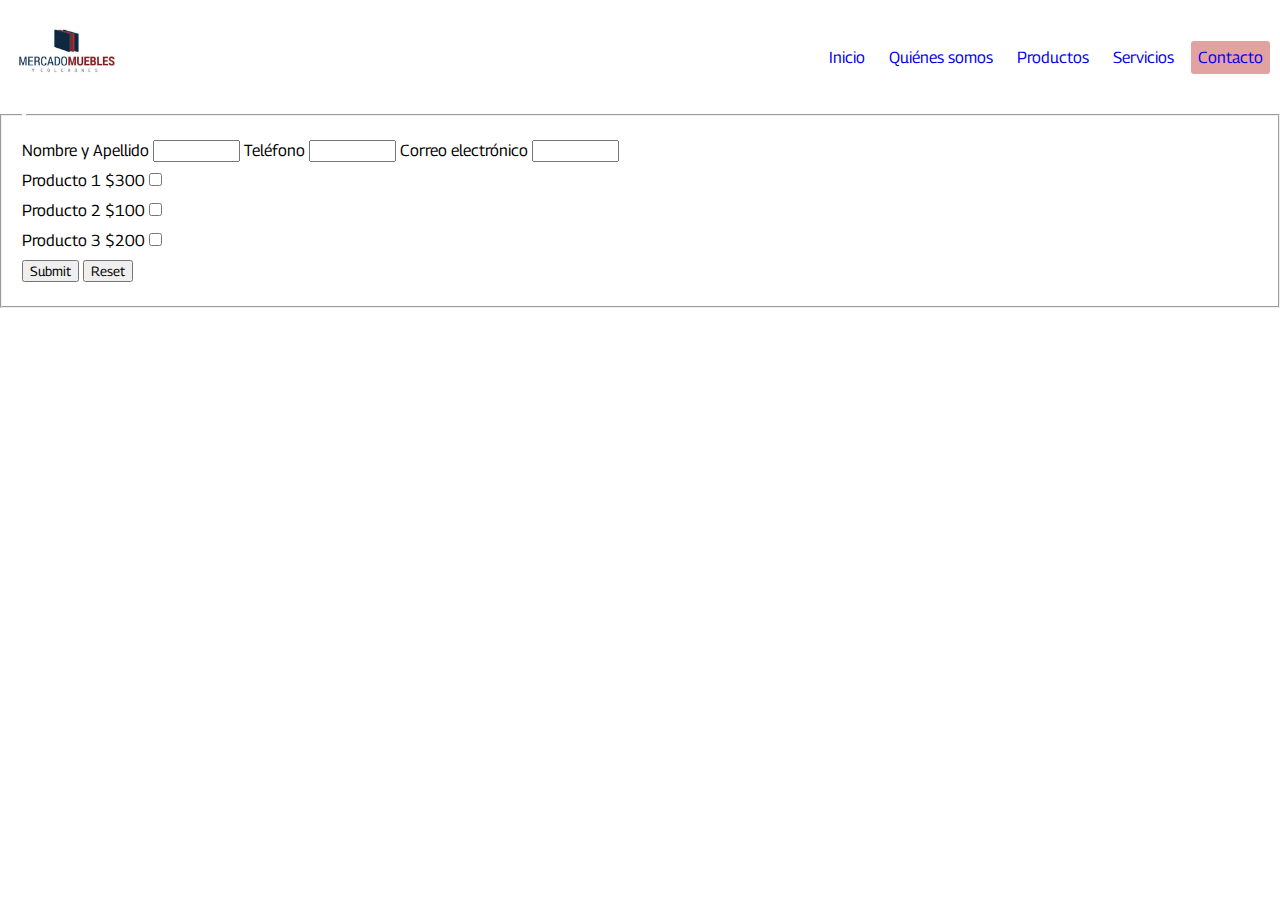
==== contacto.html @ dfcbb223 "primeraentrega" ====
<!DOCTYPE html>
<html lang="en">
<head>
  <meta charset="UTF-8">
  <meta http-equiv="X-UA-Compatible" content="IE=edge">
  <meta name="viewport" content="width=device-width, initial-scale=1.0">
  <link rel="preconnect" href="https://fonts.googleapis.com">
  <link rel="preconnect" href="https://fonts.gstatic.com" crossorigin>  
  <link href="https://fonts.googleapis.com/css2?family=Georama:wght@200&display=swap" rel="stylesheet">
  <link rel="stylesheet" href="styles.css/styles.css">
  <link rel="preconnect" href="https://fonts.googleapis.com">
  <link rel="preconnect" href="https://fonts.gstatic.com" crossorigin>  
  <link href="https://fonts.googleapis.com/css2?family=Georama:wght@200;300&display=swap" rel="stylesheet">
  <title>Mercadomuebles</title>
</head>
<body>
  <header class="header">
    <div>
      <a href="./index.html"> <img src="./imagenes/mercadomuebles.jpg" alt="logomm" height="110vh"></a>
    </div>
    <nav>
    <ul>
      <li> 
        <a href="./index.html" style="text-decoration:none">Inicio</a>
      </li>
      <li>
        <a href="./quienessomos.html" style="text-decoration:none">Quiénes somos</a>
      </li>
      <li>
        <a href="./productos.html" style="text-decoration:none">Productos</a>
      </li>
      <li>
        <a href="./servicios.html" style="text-decoration:none">Servicios</a>
      </li>
      <li>
        <a class="active" href="./contacto.html" style="text-decoration:none">Contacto</a>
      </li>
    </ul>
  </nav>
</header>
<main>
  <form action="" name="formulario1"></form>
   <fieldset class="formulario">
     <script src="/contacto.js"></script>
   <legend></legend>
     <div class="texto">
        <label for="nombre">Nombre y Apellido</label>
        <input type="text" name="nombre" id="nombre" class="field">
        <label for="celular">Teléfono</label>
        <input type="text" name="celular" id="celular" class="field">
        <label for="correo">Correo electrónico</label>
        <input type="text" name="Correo electrónico" id="mail" class="field">
     </div>
     <div class="radio">
      <div>
        <label for="prod1">Producto 1 $300</label>
        <input type="checkbox" name="prod" value="prod1" onclick="if (this.checked) sumar (this,300); else restar (this,300)">
      </div>
      <div>
        <label for="prod2">Producto 2 $100</label>
        <input type="checkbox" name="prod" value=prod2 onclick="if (this.checked) sumar(this,100); else restar (this,100)"> 
      </div>
      <div>
        <label for="prod3">Producto 3 $200</label>
        <input type="checkbox" name="prod" value="prod3" onclick="if (this.checked) sumar (this,200)">
      </div>
    </div>
    </div>
     <div class="boton">
        <input type="submit" name="Solicitar Presupuesto" id="submit">
        <input type="reset" name="reset" id="reset">
     </div>
  </fieldset>
</main>
</body>
</html>
---- styles.css/styles.css ----
* {
  box-sizing: border-box;
  margin: 0;
  font-family: 'Georama', sans-serif;
}

a:visited a:link {
  text-decoration:none;
}

html {
  font-size: 100%;
}

.header {
  display: flex;
  flex-direction: row;
  justify-content:space-between;
  align-items: center;
  color:rgba(0, 0, 0, 0.733);
  margin: 0 10px 0 10px;
  font-family: 'Roboto', sans-serif;
  flex-wrap: wrap;
}

nav ul {
  display: flex;
  flex-direction: row;
  gap: 10px;
  font-family: 'Georama', sans-serif;
  color: rgb(32, 32, 92);
  list-style: none;
  flex-wrap: wrap;
}

li a:hover {
  color: rgba(163, 13, 13, 0.932);
}

nav ul li a {
  padding: 7px 7px;
  border-radius: 3px;
}

a.active, a:hover {
  background-color: rgba(224, 155, 155, 0.932);
  -webkit-transition: .5s;
  transition: .5s;
}

.cuotasimg {
  display: flex;
  flex-direction: row;
  justify-content: center;
  margin-top: 20px;
  margin-bottom: 20px;
}

h1 {
display: flex;
flex-direction: row;
justify-content: center;
color:rgb(32, 32, 92);
font-weight: bolder;
margin-bottom: 30px;
background-image: url("../imagenes/madera2.jpg");
padding: 70px;
}

h3 {
  display: flex;
  flex-direction: row;
  justify-content: center;
  color: white;
  background-color: rgb(32, 32, 92);
  padding: 30px; 
}

/* h2:hover {
  transform: scale(1.1,1.1);
} */

.container {
  display: grid;
  grid-template-columns: repeat(4, 1fr);
  justify-content: center;
  margin: 5vh;
  text-align: center;
  grid-template-areas:
  'producto1 producto2 producto3 producto4';
  grid-column-gap: 2vh;
}

.producto1 {
  grid-area: producto1;
  justify-items: stretch;
}

.producto2 {
  grid-area: producto2;
  justify-items: stretch;
}

.producto3 {
  grid-area: producto3;
  justify-items: stretch;
}

.producto4 {
  grid-area: producto4;
  justify-items: stretch;
}


footer {
  display: flex;
  flex-direction: row;
  background: linear-gradient(to top, rgb(32, 32, 92), white);
  justify-content: center;
  color: white;
  padding: 20px;
  font-size: small;
  justify-self: end;
  margin-top: 30px;
}


/* PRODUCTOS */

h2 {
  display: flex;
  flex-direction: row;
  justify-content: center;
  color: white;
  font-weight: bolder;
  background-image: url("/imagenes/mdf.jpg");
  padding: 50px; 
}

span {
  font-weight: bold;
}

/* CONTACTO */
.formulario {
  padding: 20px;
  line-height: 30px;
}

#mensaje {
  height: 100px; 
  width: 400px;
  margin-top: 20px;
}
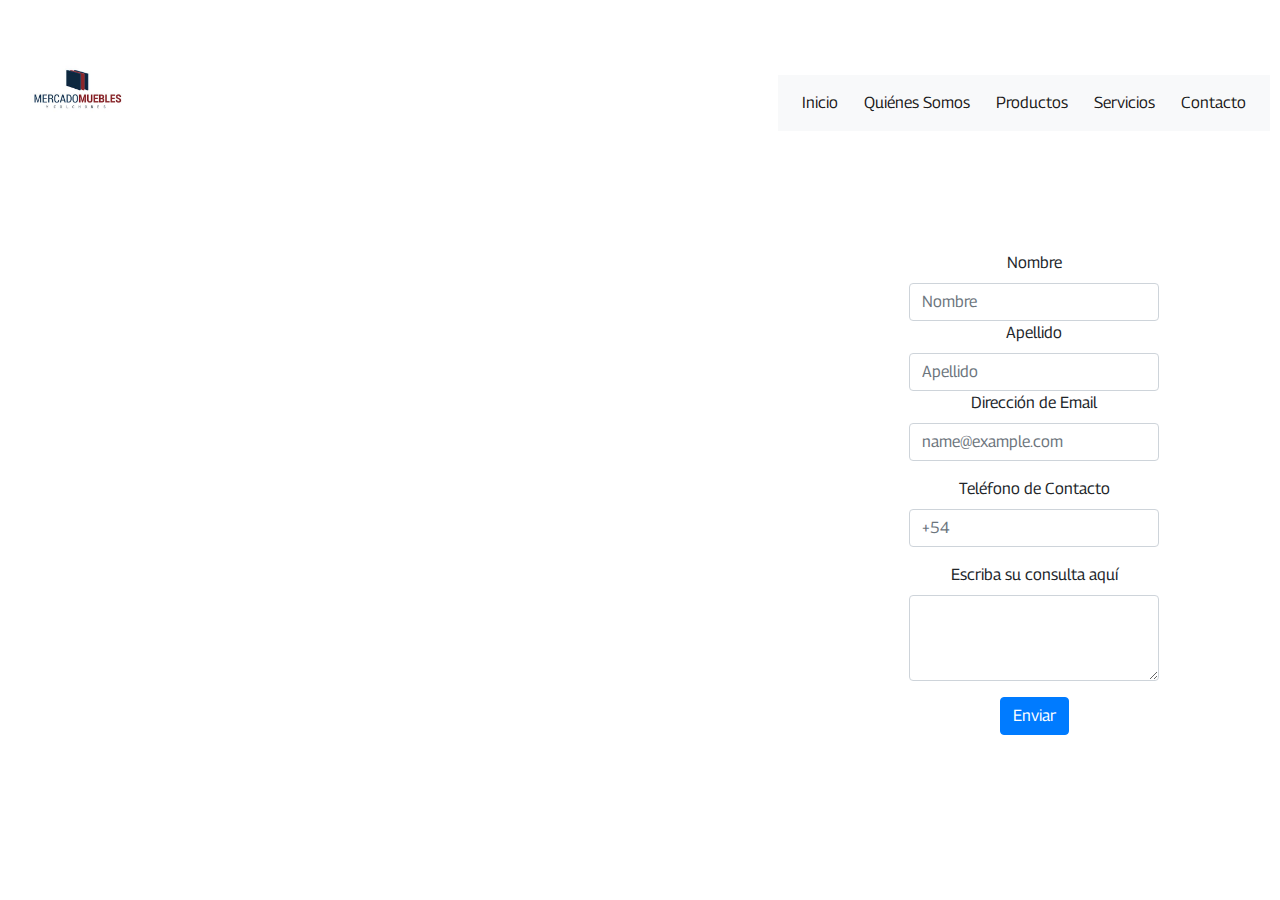
==== commit 7d04532e: "segundaentrega" ====
--- a/contacto.html
+++ b/contacto.html
@@ -7,41 +7,94 @@
   <link rel="preconnect" href="https://fonts.googleapis.com">
   <link rel="preconnect" href="https://fonts.gstatic.com" crossorigin>  
   <link href="https://fonts.googleapis.com/css2?family=Georama:wght@200&display=swap" rel="stylesheet">
-  <link rel="stylesheet" href="styles.css/styles.css">
+  <link rel="stylesheet" href="scss/styles.css">
   <link rel="preconnect" href="https://fonts.googleapis.com">
   <link rel="preconnect" href="https://fonts.gstatic.com" crossorigin>  
   <link href="https://fonts.googleapis.com/css2?family=Georama:wght@200;300&display=swap" rel="stylesheet">
+  <link rel="stylesheet" href="./assets/css/bootstrap-grid.css">
+  <link rel="stylesheet" href="./assets/css/bootstrap-reboot.css">
+  <link rel="stylesheet" href="./assets/css/bootstrap.css">
+  <link rel="stylesheet" href="./assets/js/bootstrap.bundle.js">
+  <link rel="stylesheet" href="./assets/js/bootstrap.js">
   <title>Mercadomuebles</title>
 </head>
 <body>
   <header class="header">
-    <div>
-      <a href="./index.html"> <img src="./imagenes/mercadomuebles.jpg" alt="logomm" height="110vh"></a>
-    </div>
-    <nav>
-    <ul>
-      <li> 
-        <a href="./index.html" style="text-decoration:none">Inicio</a>
-      </li>
-      <li>
-        <a href="./quienessomos.html" style="text-decoration:none">Quiénes somos</a>
-      </li>
-      <li>
-        <a href="./productos.html" style="text-decoration:none">Productos</a>
-      </li>
-      <li>
-        <a href="./servicios.html" style="text-decoration:none">Servicios</a>
-      </li>
-      <li>
-        <a class="active" href="./contacto.html" style="text-decoration:none">Contacto</a>
-      </li>
-    </ul>
-  </nav>
+    <nav class="navbar">
+      <a class="navbar-brand" href="./index.html">
+        <img src="./imagenes/mercadomuebles.jpg" width="100" height="100" alt="logomm" style="margin-top: 30px;">
+      </a>
+    </nav>
+    <!-- <div class="logo">
+      <a href="./index.html"> <img src="./imagenes/mercadomuebles.jpg" alt="logomm" height="150vh"></a>
+    </div> -->
+    <nav class="navbar navbar-expand-lg navbar-light bg-light style="background-color: #e3f2fd;">
+      <button class="navbar-toggler" type="button" data-toggle="collapse" data-target="#navbarTogglerDemo01" aria-controls="navbarTogglerDemo01" aria-expanded="false" aria-label="Toggle navigation">
+        <span class="navbar-toggler-icon"></span>
+      </button>
+      <div class="collapse navbar-collapse" id="navbarTogglerDemo01">
+        <ul class="navbar-nav mr-auto mt-2 mt-lg-0">
+          <li class="nav-item active">
+            <a class="nav-link" href="./index.html">Inicio <span class="sr-only">(current)</span></a>
+          </li>
+          <li class="nav-item active">
+            <a class="nav-link" href="./quienessomos.html">Quiénes Somos <span class="sr-only">(current)</span></a>
+          </li>
+          <li class="nav-item active">
+            <a class="nav-link" href="./productos.html">Productos <span class="sr-only">(current)</span></a>
+          </li>
+          <li class="nav-item active">
+            <a class="nav-link" href="./servicios.html">Servicios <span class="sr-only">(current)</span></a>
+          </li>
+          <li class="nav-item active">
+            <a class="nav-link" href="./contacto.html">Contacto <span class="sr-only">(current)</span></a>
+          </li>
+      </div>
+    </nav>
 </header>
 <main>
-  <form action="" name="formulario1"></form>
+  <div class="container">
+    <div class="container1">
+      <iframe src="https://www.google.com/maps/embed?pb=!1m18!1m12!1m3!1d3283.46594096918!2d-58.49543258502042!3d-34.61766388045594!2m3!1f0!2f0!3f0!3m2!1i1024!2i768!4f13.1!3m3!1m2!1s0x95bcc9db11f114c7%3A0x455bd0ad26b3305d!2sMercadomuebles!5e0!3m2!1ses-419!2sar!4v1629900508563!5m2!1ses-419!2sar" width="600" height="450" style="border:0;" allowfullscreen="" loading="lazy"></iframe>
+    </div>
+    <div class="container2">
+      <form id="formulario" class="needs-validation" novalidate>
+        <div class="form-row">
+          <div class="col-12 .col-md-8">
+            <label for="validationCustom01">Nombre</label>
+            <input type="text" class="form-control" id="validationCustom01" placeholder="Nombre" value="" required>
+            <div class="valid-feedback">
+              Ok!
+            </div>
+          </div>
+          <div class="col-12 .col-md-8">
+            <label for="validationCustom02">Apellido</label>
+            <input type="text" class="form-control" id="validationCustom02" placeholder="Apellido" value="" required>
+            <div class="valid-feedback">
+              Ok!
+            </div>
+          </div>
+        </div>
+        <div class="form-group">
+          <label for="exampleFormControlInput1">Dirección de Email</label>
+          <input type="email" class="form-control" id="exampleFormControlInput1" placeholder="name@example.com">
+        </div>
+        <div class="form-group">
+          <label for="exampleFormControlInput2">Teléfono de Contacto</label>
+          <input type="text" class="form-control" id="exampleFormControlInput2" placeholder="+54">
+        </div>
+        <div class="form-group">
+          <label for="exampleFormControlTextarea1">Escriba su consulta aquí</label>
+          <textarea class="form-control" id="exampleFormControlTextarea1" rows="3"></textarea>
+        </div>
+        <button class="btn btn-primary" type="submit" id="btnSubmit">Enviar</button>
+      </form>
+    </div>
+  </div>
+  <script src="./javascript/contacto.js"></script>
+  <!-- <form action="" name="formulario1"></form>
    <fieldset class="formulario">
-     <script src="/contacto.js"></script>
+     <script src="javascript/contacto.js"></script>
    <legend></legend>
      <div class="texto">
         <label for="nombre">Nombre y Apellido</label>
@@ -70,7 +123,7 @@
         <input type="submit" name="Solicitar Presupuesto" id="submit">
         <input type="reset" name="reset" id="reset">
      </div>
-  </fieldset>
+  </fieldset> -->
 </main>
 </body>
 </html>--- a/scss/styles.css
+++ b/scss/styles.css
@@ -0,0 +1,450 @@
+* {
+  -webkit-box-sizing: border-box;
+          box-sizing: border-box;
+  margin: 0;
+  font-family: 'Georama', sans-serif;
+}
+
+a:visited a:link {
+  text-decoration: none;
+}
+
+html {
+  font-size: 100%;
+}
+
+li a:hover {
+  color: rgba(163, 13, 13, 0.932);
+}
+
+nav ul li a {
+  padding: 7px 7px;
+  border-radius: 3px;
+}
+
+a.active, a:hover {
+  background-color: rgba(224, 155, 155, 0.932);
+  -webkit-transition: .5s;
+  transition: .5s;
+}
+
+.cuotasimg {
+  display: -webkit-box;
+  display: -ms-flexbox;
+  display: flex;
+  -webkit-box-orient: horizontal;
+  -webkit-box-direction: normal;
+      -ms-flex-direction: row;
+          flex-direction: row;
+  -webkit-box-pack: center;
+      -ms-flex-pack: center;
+          justify-content: center;
+  margin-top: 20px;
+  margin-bottom: 20px;
+}
+
+h1 {
+  display: -webkit-box;
+  display: -ms-flexbox;
+  display: flex;
+  -webkit-box-orient: horizontal;
+  -webkit-box-direction: normal;
+      -ms-flex-direction: row;
+          flex-direction: row;
+  -webkit-box-pack: center;
+      -ms-flex-pack: center;
+          justify-content: center;
+  color: #20205c;
+  font-weight: bolder;
+  margin-bottom: 30px;
+  background-image: url("../imagenes/madera2.jpg");
+  padding: 70px;
+}
+
+h3 {
+  display: -webkit-box;
+  display: -ms-flexbox;
+  display: flex;
+  -webkit-box-orient: horizontal;
+  -webkit-box-direction: normal;
+      -ms-flex-direction: row;
+          flex-direction: row;
+  -webkit-box-pack: center;
+      -ms-flex-pack: center;
+          justify-content: center;
+  color: white;
+  background-color: #20205c;
+  padding: 30px;
+}
+
+/* h2:hover {
+  transform: scale(1.1,1.1);
+} */
+.container {
+  display: -ms-grid;
+  display: grid;
+  -ms-grid-columns: (1fr)[4];
+      grid-template-columns: repeat(4, 1fr);
+  -webkit-box-pack: center;
+      -ms-flex-pack: center;
+          justify-content: center;
+  margin: 5vh;
+  text-align: center;
+      grid-template-areas: 'producto1 producto2 producto3 producto4'+ 'producto5 producto6 producto7 producto8';
+  grid-column-gap: 2vh;
+}
+
+.producto1 {
+  -ms-grid-row: 1;
+  -ms-grid-column: 1;
+  grid-area: producto1;
+  justify-items: stretch;
+  margin-bottom: 10vh;
+}
+
+.producto2 {
+  -ms-grid-row: 1;
+  -ms-grid-column: 2;
+  grid-area: producto2;
+  justify-items: stretch;
+}
+
+.producto3 {
+  -ms-grid-row: 1;
+  -ms-grid-column: 3;
+  grid-area: producto3;
+  justify-items: stretch;
+}
+
+.producto4 {
+  -ms-grid-row: 1;
+  -ms-grid-column: 4;
+  grid-area: producto4;
+  justify-items: stretch;
+}
+
+.producto5 {
+  -ms-grid-row: 2;
+  -ms-grid-column: 1;
+  grid-area: producto5;
+  justify-items: stretch;
+}
+
+.producto6 {
+  -ms-grid-row: 2;
+  -ms-grid-column: 2;
+  grid-area: producto6;
+  justify-items: stretch;
+}
+
+.producto7 {
+  -ms-grid-row: 2;
+  -ms-grid-column: 3;
+  grid-area: producto7;
+  justify-items: stretch;
+}
+
+.producto8 {
+  -ms-grid-row: 2;
+  -ms-grid-column: 4;
+  grid-area: producto8;
+  justify-items: stretch;
+}
+
+footer {
+  display: -webkit-box;
+  display: -ms-flexbox;
+  display: flex;
+  -webkit-box-orient: horizontal;
+  -webkit-box-direction: normal;
+      -ms-flex-direction: row;
+          flex-direction: row;
+  background: -webkit-gradient(linear, left bottom, left top, from(#20205c), to(white));
+  background: linear-gradient(to top, #20205c, white);
+  -webkit-box-pack: center;
+      -ms-flex-pack: center;
+          justify-content: center;
+  color: white;
+  padding: 20px;
+  font-size: small;
+  justify-self: end;
+  margin-top: 30px;
+}
+
+.header {
+  display: -webkit-box;
+  display: -ms-flexbox;
+  display: flex;
+  -webkit-box-orient: horizontal;
+  -webkit-box-direction: normal;
+      -ms-flex-direction: row;
+          flex-direction: row;
+  -webkit-box-pack: justify;
+      -ms-flex-pack: justify;
+          justify-content: space-between;
+  -webkit-box-align: center;
+      -ms-flex-align: center;
+          align-items: center;
+  color: rgba(0, 0, 0, 0.733);
+  margin: 0 10px 0 10px;
+  font-family: 'Roboto', sans-serif;
+  -ms-flex-wrap: wrap;
+      flex-wrap: wrap;
+}
+
+nav ul {
+  display: -webkit-box;
+  display: -ms-flexbox;
+  display: flex;
+  -webkit-box-orient: horizontal;
+  -webkit-box-direction: normal;
+      -ms-flex-direction: row;
+          flex-direction: row;
+  gap: 10px;
+  font-family: 'Georama', sans-serif;
+  color: #20205c;
+  list-style: none;
+  -ms-flex-wrap: wrap;
+      flex-wrap: wrap;
+}
+
+li a:hover {
+  color: rgba(163, 13, 13, 0.932);
+}
+
+nav ul li a {
+  padding: 7px 7px;
+  border-radius: 3px;
+}
+
+a.active, a:hover {
+  background-color: rgba(224, 155, 155, 0.932);
+  -webkit-transition: .5s;
+  transition: .5s;
+}
+
+h2 {
+  display: -webkit-box;
+  display: -ms-flexbox;
+  display: flex;
+  -webkit-box-orient: horizontal;
+  -webkit-box-direction: normal;
+      -ms-flex-direction: row;
+          flex-direction: row;
+  -webkit-box-pack: center;
+      -ms-flex-pack: center;
+          justify-content: center;
+  color: white;
+  font-weight: bolder;
+  background-color: cadetblue;
+  padding: 50px;
+}
+
+h4 {
+  margin-bottom: 10px;
+}
+
+h3 {
+  margin-bottom: 10px;
+}
+
+span {
+  font-weight: bold;
+}
+
+.btn-info {
+  display: inline-block;
+  text-align: center;
+  white-space: nowrap;
+  vertical-align: middle;
+  -webkit-user-select: none;
+     -moz-user-select: none;
+      -ms-user-select: none;
+          user-select: none;
+}
+
+.card {
+  display: -webkit-box;
+  display: -ms-flexbox;
+  display: flex;
+  -webkit-box-orient: horizontal;
+  -webkit-box-direction: normal;
+      -ms-flex-direction: row;
+          flex-direction: row;
+  color: #474343;
+  margin-bottom: 30px;
+}
+
+img {
+  margin-bottom: 50px;
+}
+
+.header {
+  display: -webkit-box;
+  display: -ms-flexbox;
+  display: flex;
+  -webkit-box-orient: horizontal;
+  -webkit-box-direction: normal;
+      -ms-flex-direction: row;
+          flex-direction: row;
+  -webkit-box-pack: justify;
+      -ms-flex-pack: justify;
+          justify-content: space-between;
+  -webkit-box-align: center;
+      -ms-flex-align: center;
+          align-items: center;
+  color: rgba(0, 0, 0, 0.733);
+  margin: 0 10px 0 10px;
+  font-family: 'Roboto', sans-serif;
+  -ms-flex-wrap: wrap;
+      flex-wrap: wrap;
+}
+
+nav ul {
+  display: -webkit-box;
+  display: -ms-flexbox;
+  display: flex;
+  -webkit-box-orient: horizontal;
+  -webkit-box-direction: normal;
+      -ms-flex-direction: row;
+          flex-direction: row;
+  gap: 10px;
+  font-family: 'Georama', sans-serif;
+  color: #20205c;
+  list-style: none;
+  -ms-flex-wrap: wrap;
+      flex-wrap: wrap;
+}
+
+li a:hover {
+  color: rgba(163, 13, 13, 0.932);
+}
+
+nav ul li a {
+  padding: 7px 7px;
+  border-radius: 3px;
+}
+
+a.active, a:hover {
+  background-color: rgba(224, 155, 155, 0.932);
+  -webkit-transition: .5s;
+  transition: .5s;
+}
+
+.container {
+  display: -ms-grid;
+  display: grid;
+  -ms-grid-columns: 2fr;
+      grid-template-columns: 2fr;
+}
+
+.header {
+  display: -webkit-box;
+  display: -ms-flexbox;
+  display: flex;
+  -webkit-box-orient: horizontal;
+  -webkit-box-direction: normal;
+      -ms-flex-direction: row;
+          flex-direction: row;
+  -webkit-box-pack: justify;
+      -ms-flex-pack: justify;
+          justify-content: space-between;
+  -webkit-box-align: center;
+      -ms-flex-align: center;
+          align-items: center;
+  color: rgba(0, 0, 0, 0.733);
+  margin: 0 10px 0 10px;
+  font-family: 'Roboto', sans-serif;
+  -ms-flex-wrap: wrap;
+      flex-wrap: wrap;
+}
+
+nav ul {
+  display: -webkit-box;
+  display: -ms-flexbox;
+  display: flex;
+  -webkit-box-orient: horizontal;
+  -webkit-box-direction: normal;
+      -ms-flex-direction: row;
+          flex-direction: row;
+  gap: 10px;
+  font-family: 'Georama', sans-serif;
+  color: #20205c;
+  list-style: none;
+  -ms-flex-wrap: wrap;
+      flex-wrap: wrap;
+}
+
+li a:hover {
+  color: rgba(163, 13, 13, 0.932);
+}
+
+nav ul li a {
+  padding: 7px 7px;
+  border-radius: 3px;
+}
+
+a.active, a:hover {
+  background-color: rgba(224, 155, 155, 0.932);
+  -webkit-transition: .5s;
+  transition: .5s;
+}
+
+.header {
+  display: -webkit-box;
+  display: -ms-flexbox;
+  display: flex;
+  -webkit-box-orient: horizontal;
+  -webkit-box-direction: normal;
+      -ms-flex-direction: row;
+          flex-direction: row;
+  -webkit-box-pack: justify;
+      -ms-flex-pack: justify;
+          justify-content: space-between;
+  -webkit-box-align: center;
+      -ms-flex-align: center;
+          align-items: center;
+  color: rgba(0, 0, 0, 0.733);
+  margin: 0 10px 0 10px;
+  font-family: 'Roboto', sans-serif;
+  -ms-flex-wrap: wrap;
+      flex-wrap: wrap;
+}
+
+nav ul {
+  display: -webkit-box;
+  display: -ms-flexbox;
+  display: flex;
+  -webkit-box-orient: horizontal;
+  -webkit-box-direction: normal;
+      -ms-flex-direction: row;
+          flex-direction: row;
+  gap: 10px;
+  font-family: 'Georama', sans-serif;
+  color: #20205c;
+  list-style: none;
+  -ms-flex-wrap: wrap;
+      flex-wrap: wrap;
+}
+
+li a:hover {
+  color: rgba(163, 13, 13, 0.932);
+}
+
+nav ul li a {
+  padding: 7px 7px;
+  border-radius: 3px;
+}
+
+a.active, a:hover {
+  background-color: rgba(224, 155, 155, 0.932);
+  -webkit-transition: .5s;
+  transition: .5s;
+}
+
+@media (max-width: 991px) {
+  .container1 {
+    display: none;
+  }
+}
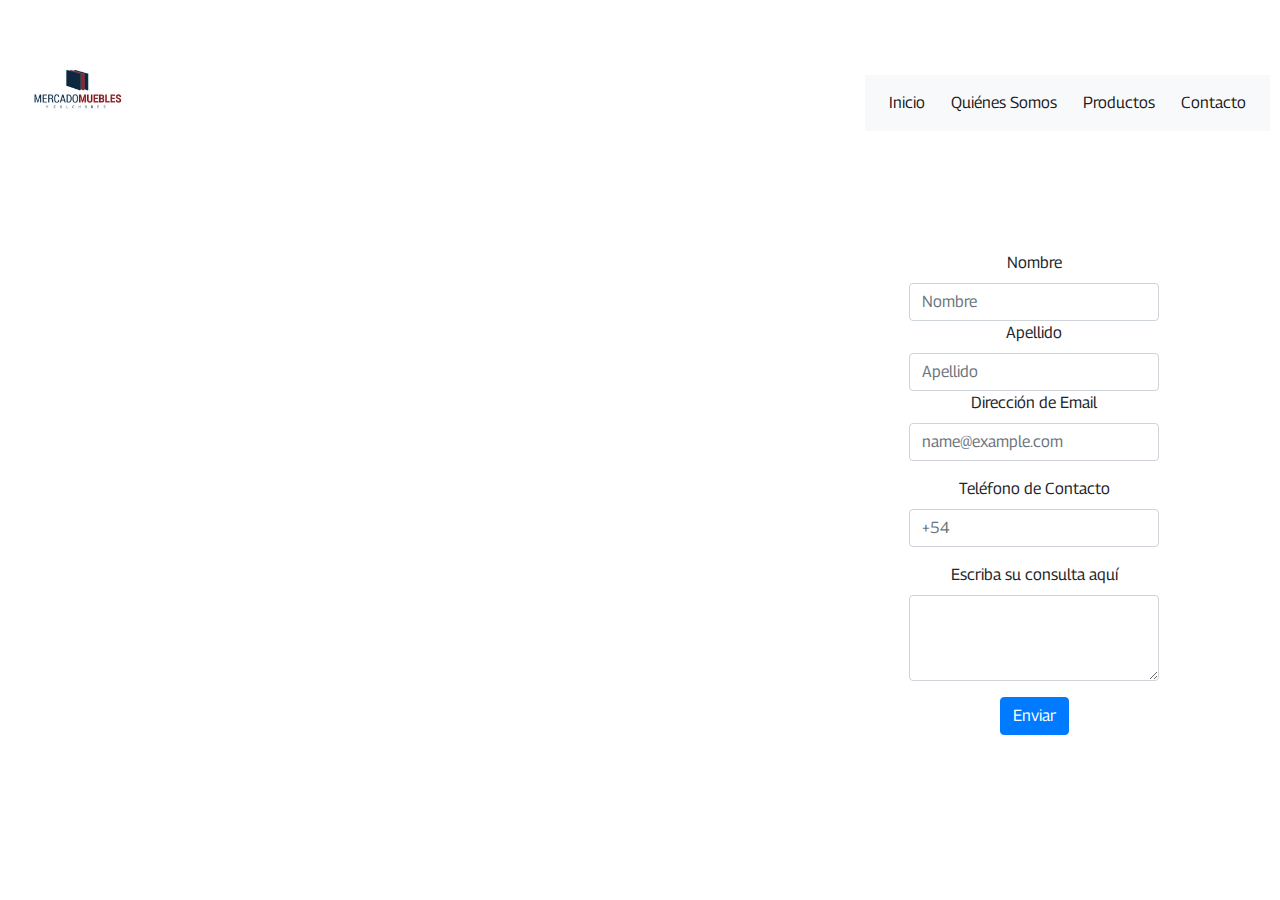
==== commit 34a00854: "entregatres" ====
--- a/contacto.html
+++ b/contacto.html
@@ -44,9 +44,6 @@
             <a class="nav-link" href="./productos.html">Productos <span class="sr-only">(current)</span></a>
           </li>
           <li class="nav-item active">
-            <a class="nav-link" href="./servicios.html">Servicios <span class="sr-only">(current)</span></a>
-          </li>
-          <li class="nav-item active">
             <a class="nav-link" href="./contacto.html">Contacto <span class="sr-only">(current)</span></a>
           </li>
       </div>
@@ -91,6 +88,7 @@
       </form>
     </div>
   </div>
+  <script src="https://code.jquery.com/jquery-3.5.1.slim.min.js" integrity="sha384-DfXdz2htPH0lsSSs5nCTpuj/zy4C+OGpamoFVy38MVBnE+IbbVYUew+OrCXaRkfj" crossorigin="anonymous"></script>
   <script src="./javascript/contacto.js"></script>
   <!-- <form action="" name="formulario1"></form>
    <fieldset class="formulario">
--- a/scss/styles.css
+++ b/scss/styles.css
@@ -160,16 +160,13 @@
   -webkit-box-direction: normal;
       -ms-flex-direction: row;
           flex-direction: row;
-  background: -webkit-gradient(linear, left bottom, left top, from(#20205c), to(white));
-  background: linear-gradient(to top, #20205c, white);
-  -webkit-box-pack: center;
-      -ms-flex-pack: center;
-          justify-content: center;
-  color: white;
+  -webkit-box-pack: center;
+      -ms-flex-pack: center;
+          justify-content: center;
+  justify-items: center;
+  background-color: rgba(184, 178, 178, 0.604);
+  margin-top: 100px;
   padding: 20px;
-  font-size: small;
-  justify-self: end;
-  margin-top: 30px;
 }
 
 .header {
@@ -253,27 +250,22 @@
   font-weight: bold;
 }
 
-.btn-info {
-  display: inline-block;
-  text-align: center;
-  white-space: nowrap;
-  vertical-align: middle;
-  -webkit-user-select: none;
-     -moz-user-select: none;
-      -ms-user-select: none;
-          user-select: none;
-}
-
-.card {
-  display: -webkit-box;
-  display: -ms-flexbox;
-  display: flex;
-  -webkit-box-orient: horizontal;
-  -webkit-box-direction: normal;
-      -ms-flex-direction: row;
-          flex-direction: row;
-  color: #474343;
-  margin-bottom: 30px;
+#productosContenedor {
+  display: -webkit-box;
+  display: -ms-flexbox;
+  display: flex;
+  -webkit-box-orient: horizontal;
+  -webkit-box-direction: normal;
+      -ms-flex-direction: row;
+          flex-direction: row;
+  -webkit-box-pack: center;
+      -ms-flex-pack: center;
+          justify-content: center;
+  -webkit-box-align: stretch;
+      -ms-flex-align: stretch;
+          align-items: stretch;
+  -ms-flex-wrap: wrap;
+      flex-wrap: wrap;
 }
 
 img {
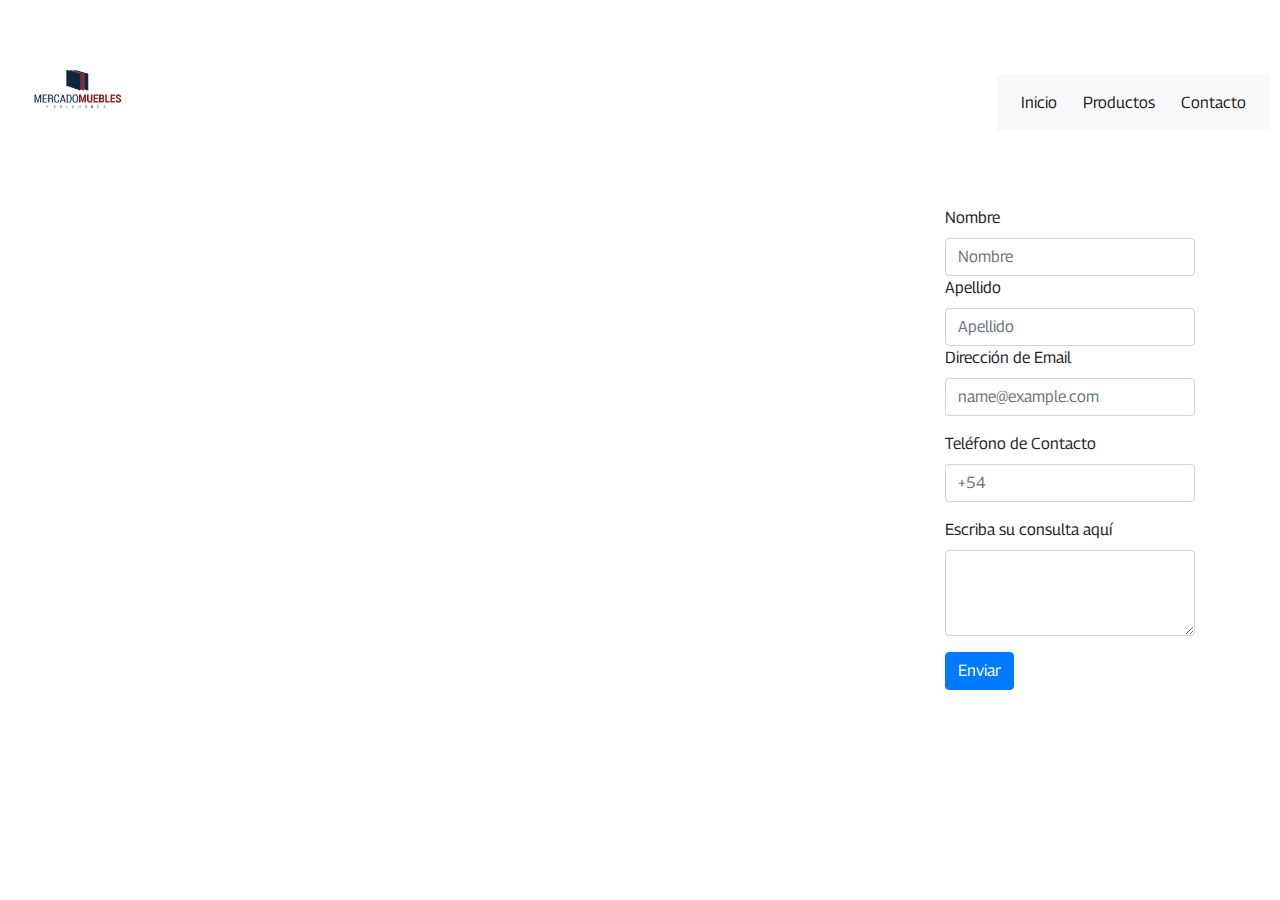
==== commit f04b5f4f: "entregafinal" ====
--- a/contacto.html
+++ b/contacto.html
@@ -38,9 +38,6 @@
             <a class="nav-link" href="./index.html">Inicio <span class="sr-only">(current)</span></a>
           </li>
           <li class="nav-item active">
-            <a class="nav-link" href="./quienessomos.html">Quiénes Somos <span class="sr-only">(current)</span></a>
-          </li>
-          <li class="nav-item active">
             <a class="nav-link" href="./productos.html">Productos <span class="sr-only">(current)</span></a>
           </li>
           <li class="nav-item active">
@@ -50,12 +47,13 @@
     </nav>
 </header>
 <main>
-  <div class="container">
+</main>
+<div class="container">
     <div class="container1">
       <iframe src="https://www.google.com/maps/embed?pb=!1m18!1m12!1m3!1d3283.46594096918!2d-58.49543258502042!3d-34.61766388045594!2m3!1f0!2f0!3f0!3m2!1i1024!2i768!4f13.1!3m3!1m2!1s0x95bcc9db11f114c7%3A0x455bd0ad26b3305d!2sMercadomuebles!5e0!3m2!1ses-419!2sar!4v1629900508563!5m2!1ses-419!2sar" width="600" height="450" style="border:0;" allowfullscreen="" loading="lazy"></iframe>
     </div>
     <div class="container2">
-      <form id="formulario" class="needs-validation" novalidate>
+      <form method="POST" id="formulario" name="contactForm" class="contactForm">
         <div class="form-row">
           <div class="col-12 .col-md-8">
             <label for="validationCustom01">Nombre</label>
@@ -90,38 +88,6 @@
   </div>
   <script src="https://code.jquery.com/jquery-3.5.1.slim.min.js" integrity="sha384-DfXdz2htPH0lsSSs5nCTpuj/zy4C+OGpamoFVy38MVBnE+IbbVYUew+OrCXaRkfj" crossorigin="anonymous"></script>
   <script src="./javascript/contacto.js"></script>
-  <!-- <form action="" name="formulario1"></form>
-   <fieldset class="formulario">
-     <script src="javascript/contacto.js"></script>
-   <legend></legend>
-     <div class="texto">
-        <label for="nombre">Nombre y Apellido</label>
-        <input type="text" name="nombre" id="nombre" class="field">
-        <label for="celular">Teléfono</label>
-        <input type="text" name="celular" id="celular" class="field">
-        <label for="correo">Correo electrónico</label>
-        <input type="text" name="Correo electrónico" id="mail" class="field">
-     </div>
-     <div class="radio">
-      <div>
-        <label for="prod1">Producto 1 $300</label>
-        <input type="checkbox" name="prod" value="prod1" onclick="if (this.checked) sumar (this,300); else restar (this,300)">
-      </div>
-      <div>
-        <label for="prod2">Producto 2 $100</label>
-        <input type="checkbox" name="prod" value=prod2 onclick="if (this.checked) sumar(this,100); else restar (this,100)"> 
-      </div>
-      <div>
-        <label for="prod3">Producto 3 $200</label>
-        <input type="checkbox" name="prod" value="prod3" onclick="if (this.checked) sumar (this,200)">
-      </div>
-    </div>
-    </div>
-     <div class="boton">
-        <input type="submit" name="Solicitar Presupuesto" id="submit">
-        <input type="reset" name="reset" id="reset">
-     </div>
-  </fieldset> -->
 </main>
 </body>
 </html>--- a/scss/styles.css
+++ b/scss/styles.css
@@ -14,7 +14,7 @@
 }
 
 li a:hover {
-  color: rgba(163, 13, 13, 0.932);
+  color: #8282a3;
 }
 
 nav ul li a {
@@ -23,7 +23,7 @@
 }
 
 a.active, a:hover {
-  background-color: rgba(224, 155, 155, 0.932);
+  background-color: #8282a3;
   -webkit-transition: .5s;
   transition: .5s;
 }
@@ -57,7 +57,6 @@
   color: #20205c;
   font-weight: bolder;
   margin-bottom: 30px;
-  background-image: url("../imagenes/madera2.jpg");
   padding: 70px;
 }
 
@@ -75,81 +74,6 @@
   color: white;
   background-color: #20205c;
   padding: 30px;
-}
-
-/* h2:hover {
-  transform: scale(1.1,1.1);
-} */
-.container {
-  display: -ms-grid;
-  display: grid;
-  -ms-grid-columns: (1fr)[4];
-      grid-template-columns: repeat(4, 1fr);
-  -webkit-box-pack: center;
-      -ms-flex-pack: center;
-          justify-content: center;
-  margin: 5vh;
-  text-align: center;
-      grid-template-areas: 'producto1 producto2 producto3 producto4'- 'producto5 producto6 producto7 producto8';
-  grid-column-gap: 2vh;
-}
-
-.producto1 {
-  -ms-grid-row: 1;
-  -ms-grid-column: 1;
-  grid-area: producto1;
-  justify-items: stretch;
-  margin-bottom: 10vh;
-}
-
-.producto2 {
-  -ms-grid-row: 1;
-  -ms-grid-column: 2;
-  grid-area: producto2;
-  justify-items: stretch;
-}
-
-.producto3 {
-  -ms-grid-row: 1;
-  -ms-grid-column: 3;
-  grid-area: producto3;
-  justify-items: stretch;
-}
-
-.producto4 {
-  -ms-grid-row: 1;
-  -ms-grid-column: 4;
-  grid-area: producto4;
-  justify-items: stretch;
-}
-
-.producto5 {
-  -ms-grid-row: 2;
-  -ms-grid-column: 1;
-  grid-area: producto5;
-  justify-items: stretch;
-}
-
-.producto6 {
-  -ms-grid-row: 2;
-  -ms-grid-column: 2;
-  grid-area: producto6;
-  justify-items: stretch;
-}
-
-.producto7 {
-  -ms-grid-row: 2;
-  -ms-grid-column: 3;
-  grid-area: producto7;
-  justify-items: stretch;
-}
-
-.producto8 {
-  -ms-grid-row: 2;
-  -ms-grid-column: 4;
-  grid-area: producto8;
-  justify-items: stretch;
 }
 
 footer {
@@ -207,7 +131,7 @@
 }
 
 li a:hover {
-  color: rgba(163, 13, 13, 0.932);
+  color: #8282a3;
 }
 
 nav ul li a {
@@ -216,7 +140,7 @@
 }
 
 a.active, a:hover {
-  background-color: rgba(224, 155, 155, 0.932);
+  background-color: #8282a3;
   -webkit-transition: .5s;
   transition: .5s;
 }
@@ -234,7 +158,7 @@
           justify-content: center;
   color: white;
   font-weight: bolder;
-  background-color: cadetblue;
+  background-color: #8282a3;
   padding: 50px;
 }
 
@@ -268,8 +192,103 @@
       flex-wrap: wrap;
 }
 
+td {
+  padding: 5px;
+}
+
+th {
+  padding-bottom: 10px;
+}
+
 img {
   margin-bottom: 50px;
+}
+
+.cart {
+  padding: 20px;
+  color: white;
+  display: -webkit-box;
+  display: -ms-flexbox;
+  display: flex;
+  -webkit-box-orient: vertical;
+  -webkit-box-direction: normal;
+      -ms-flex-direction: column;
+          flex-direction: column;
+  -ms-flex-wrap: wrap;
+      flex-wrap: wrap;
+  -webkit-box-pack: left;
+      -ms-flex-pack: left;
+          justify-content: left;
+  margin-top: 0px;
+  margin-bottom: 70px;
+  margin-right: 600px;
+  background: #8282a3;
+}
+
+.cartNombre {
+  color: #8282a3;
+  display: -webkit-box;
+  display: -ms-flexbox;
+  display: flex;
+  -webkit-box-pack: left;
+      -ms-flex-pack: left;
+          justify-content: left;
+  padding: 10px;
+}
+
+.open-modal {
+  font-weight: bold;
+  background: var(--blue);
+  color: var(--white);
+  padding: .75rem 1.75rem;
+  margin-bottom: 1rem;
+  border-radius: 5px;
+}
+
+.modal {
+  position: fixed;
+  top: 0;
+  left: 0;
+  right: 0;
+  bottom: 0;
+  display: -webkit-box;
+  display: -ms-flexbox;
+  display: flex;
+  -webkit-box-align: center;
+      -ms-flex-align: center;
+          align-items: center;
+  -webkit-box-pack: center;
+      -ms-flex-pack: center;
+          justify-content: center;
+  padding: 1rem;
+  background: var(--black);
+  cursor: pointer;
+  visibility: hidden;
+  opacity: 0;
+  -webkit-transition: all 0.35s ease-in;
+  transition: all 0.35s ease-in;
+}
+
+.modal-dialog {
+  position: relative;
+  max-width: 800px;
+  max-height: 80vh;
+  border-radius: 5px;
+  background: var(--white);
+  overflow: auto;
+  cursor: default;
+}
+
+.modal {
+  visibility: hidden;
+  opacity: 0;
+  -webkit-transition: all 0.35s ease-in;
+  transition: all 0.35s ease-in;
+}
+
+.modal.is-visible {
+  visibility: visible;
+  opacity: 1;
 }
 
 .header {
@@ -329,110 +348,21 @@
   display: grid;
   -ms-grid-columns: 2fr;
       grid-template-columns: 2fr;
-}
-
-.header {
-  display: -webkit-box;
-  display: -ms-flexbox;
-  display: flex;
-  -webkit-box-orient: horizontal;
-  -webkit-box-direction: normal;
-      -ms-flex-direction: row;
-          flex-direction: row;
-  -webkit-box-pack: justify;
-      -ms-flex-pack: justify;
-          justify-content: space-between;
-  -webkit-box-align: center;
-      -ms-flex-align: center;
-          align-items: center;
-  color: rgba(0, 0, 0, 0.733);
-  margin: 0 10px 0 10px;
-  font-family: 'Roboto', sans-serif;
-  -ms-flex-wrap: wrap;
-      flex-wrap: wrap;
-}
-
-nav ul {
-  display: -webkit-box;
-  display: -ms-flexbox;
-  display: flex;
-  -webkit-box-orient: horizontal;
-  -webkit-box-direction: normal;
-      -ms-flex-direction: row;
-          flex-direction: row;
-  gap: 10px;
-  font-family: 'Georama', sans-serif;
-  color: #20205c;
-  list-style: none;
-  -ms-flex-wrap: wrap;
-      flex-wrap: wrap;
-}
-
-li a:hover {
-  color: rgba(163, 13, 13, 0.932);
-}
-
-nav ul li a {
-  padding: 7px 7px;
-  border-radius: 3px;
-}
-
-a.active, a:hover {
-  background-color: rgba(224, 155, 155, 0.932);
-  -webkit-transition: .5s;
-  transition: .5s;
-}
-
-.header {
-  display: -webkit-box;
-  display: -ms-flexbox;
-  display: flex;
-  -webkit-box-orient: horizontal;
-  -webkit-box-direction: normal;
-      -ms-flex-direction: row;
-          flex-direction: row;
-  -webkit-box-pack: justify;
-      -ms-flex-pack: justify;
-          justify-content: space-between;
-  -webkit-box-align: center;
-      -ms-flex-align: center;
-          align-items: center;
-  color: rgba(0, 0, 0, 0.733);
-  margin: 0 10px 0 10px;
-  font-family: 'Roboto', sans-serif;
-  -ms-flex-wrap: wrap;
-      flex-wrap: wrap;
-}
-
-nav ul {
-  display: -webkit-box;
-  display: -ms-flexbox;
-  display: flex;
-  -webkit-box-orient: horizontal;
-  -webkit-box-direction: normal;
-      -ms-flex-direction: row;
-          flex-direction: row;
-  gap: 10px;
-  font-family: 'Georama', sans-serif;
-  color: #20205c;
-  list-style: none;
-  -ms-flex-wrap: wrap;
-      flex-wrap: wrap;
-}
-
-li a:hover {
-  color: rgba(163, 13, 13, 0.932);
-}
-
-nav ul li a {
-  padding: 7px 7px;
-  border-radius: 3px;
-}
-
-a.active, a:hover {
-  background-color: rgba(224, 155, 155, 0.932);
-  -webkit-transition: .5s;
-  transition: .5s;
+      grid-template-areas: 'container1 container2';
+}
+
+.container1 {
+  -ms-grid-row: 1;
+  -ms-grid-column: 1;
+  grid-area: container1;
+  justify-items: stretch;
+}
+
+.container2 {
+  -ms-grid-row: 1;
+  -ms-grid-column: 2;
+  grid-area: container2;
+  justify-items: stretch;
 }
 
 @media (max-width: 991px) {
